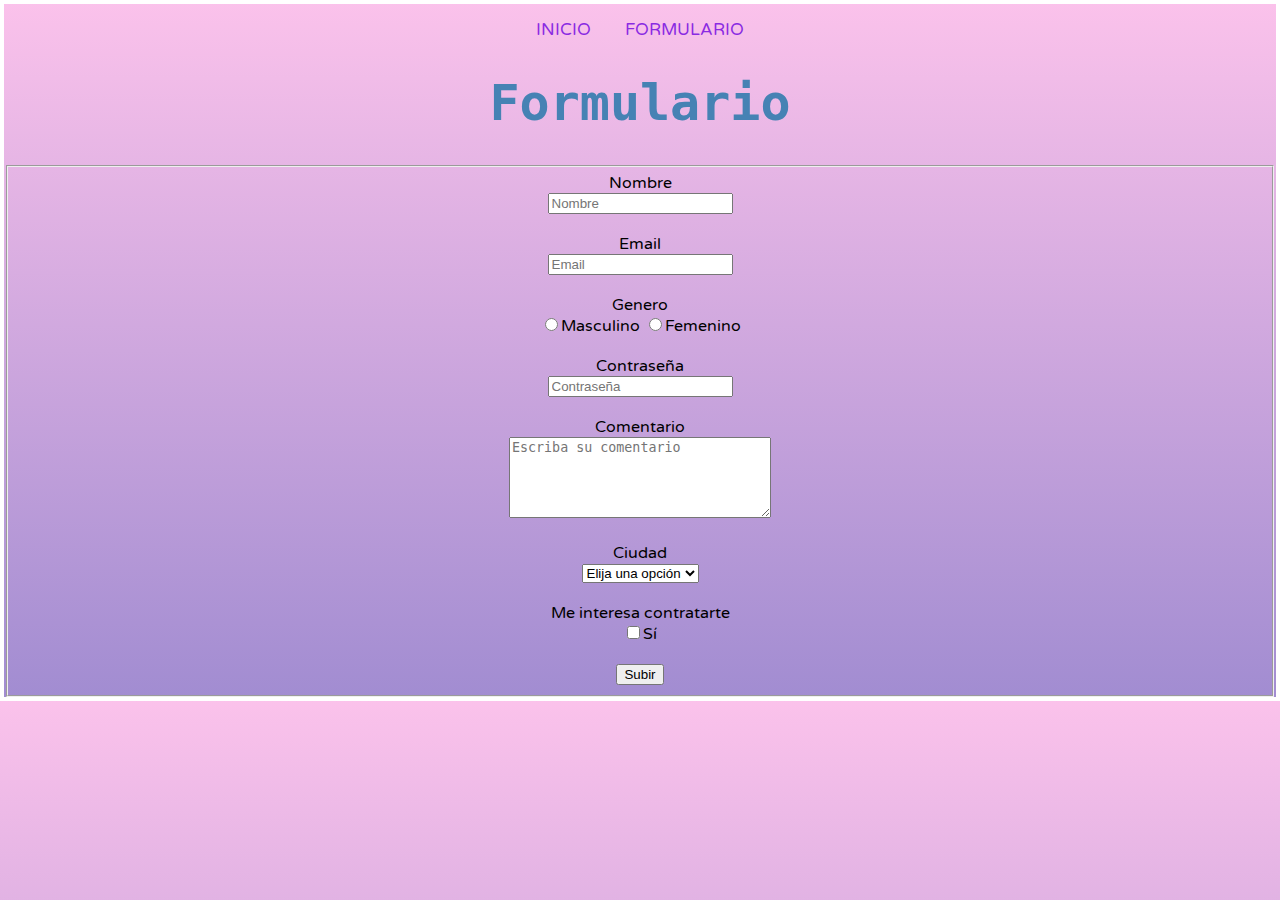
==== formulario.html @ 08451153 "Repositorio pagina web" ====
<!DOCTYPE html>
<html lang="es">
	<head>
		<meta charset="UTF-8">
		<title>Contacto</title>
		<link rel="stylesheet" href="stylesheet.css">
		
		<link rel="shortcut icon" href="Estrella.png">

		<link rel="preconnect" href="https://fonts.googleapis.com">
		<link rel="preconnect" href="https://fonts.gstatic.com" crossorigin>
		<link href="https://fonts.googleapis.com/css2?family=Ubuntu+Mono:ital,wght@1,700&family=Varela+Round&family=Ysabeau+SC&display=swap" rel="stylesheet">
		
		<link rel="stylesheet" href="https://cdnjs.cloudflare.com/ajax/libs/animate.css/4.1.1/animate.min.css" />
	</head>
	<body>
		<div class="background">
			<main>
				<div class="nav">
					<a href="index.html">INICIO</a>
					<a href="formulario.html" style="margin-left: 30px;">FORMULARIO</a>	
				</div>	
				<h1 class="animate__animated animate__wobble">Formulario</h1>
				<fieldset>
					<form action="formulario.html" method="GET">
						<label>Nombre</label><br>
						<input type="text" name="nombre" placeholder="Nombre"><br>
						<br><label>Email</label><br>	
						<input type="email" name="email" placeholder="Email"><br>
						<br><label>Genero</label><br>
						<input type="radio" name="genero" value="genero">Masculino
						<input type="radio" name="genero" value="genero">Femenino
						<br><br><legend>Contraseña</legend>
						<input type="password" name="contraseña" placeholder="Contraseña"><br>
						<br><label>Comentario</label><br>
						<textarea name="comentario" rows="5" cols="30" placeholder="Escriba su comentario"></textarea><br>				
						<br><label>Ciudad</label><br>
						<select name="ciudad">
							<option value="Elija una opción">Elija una opción</option>
							<option value="Guadalajara">Guadalajara</option>
							<option value="Zapopan">Zapopan</option>
							<option value="Tonala">Tonala</option>
							<option value="Tlajomulco">Tlajomulco</option>
							<option value="Otra">Otra</option>	
						</select><br>
						<br><label>Me interesa contratarte</label><br>
						<input type="checkbox" name="interes" value="Sí"><label>Sí</label>
						<br><br><button type="submit">Subir</button>
					</form>
				</fieldset>
			</main>
		</div>
	</body>
</html>
---- stylesheet.css ----
body {
    margin: 0px;
	background-image: linear-gradient(to top, #a18cd1 0%, #fbc2eb 100%);
	/*background: url("AmarilloPastel.jpg") no-repeat;*/
    border: 4px solid white;
    background-position: center;
    background-attachment: scroll;
    background-size: cover;
	text-align: center;
}
.Espacio{
	width: 50%;
	height: 50%;
}
h1{
	color:steelblue;
	/*font-family: Georgia, serif;*/
	font-family: 'Ubuntu Mono', monospace;
	font-size: 50px;
}

h2{
	color: indianred;
	/*font-family: Garamond, serif;*/
	font-size: 40px;
	font-family: 'Ysabeau SC', sans-serif;
}

p{
	font-family: Times New Roman, serif;
	font-size: 20px;
	margin-top: 45px;
	margin-bottom: 45px;
	margin-right: 100px;
	margin-left: 100px;
	
	font-family: 'Varela Round', sans-serif;
}

a:hover{ 
	color: darkgrey;
	font-size: 19px;
	text-decoration:none;
	font-family: 'Varela Round', sans-serif;
} 

a{
	color: blueviolet;
	font-size: 17px;
	text-decoration:none;
	font-family: 'Varela Round', sans-serif;
}

ul{
	font-size: 20px;
	margin-left: 30%;
	text-align: left;
	list-style: circle;
	list-style-position: inside;
	font-family: 'Varela Round', sans-serif;
}

ol{
	font-size: 20px;
	margin-left: 30%;
	text-align:left;
	list-style: decimal;
	list-style-position: inside;
	font-family: 'Varela Round', sans-serif;
}

table{ 
	/*border-collapse: collapse;*/ 
	margin-top: 45px;
	margin-bottom: 45px;
	margin-right: 85px;
	margin-left: 85px;
	font-size: 1.09em; 
	min-width: 450px; 
	box-shadow: 0 0 20px rgba(0, 0, 0, 0.15);
	font-family: 'Varela Round', sans-serif; 
}

table th { 
	background-color: lightcoral;
	color: lavenderblush; 
	text-align: middle; 
}
table th, td { 
	padding: 12px; 
}
 
table tbody tr:nth-of-type(even) { 
	background-color: lavenderblush; 
}

table tbody tr:nth-of-type(odd) { 
	background-color:rgb(246, 207, 207); 
}

.nav{
	margin-top: 15px;
}

form{
	font-family: 'Varela Round', sans-serif; 
}
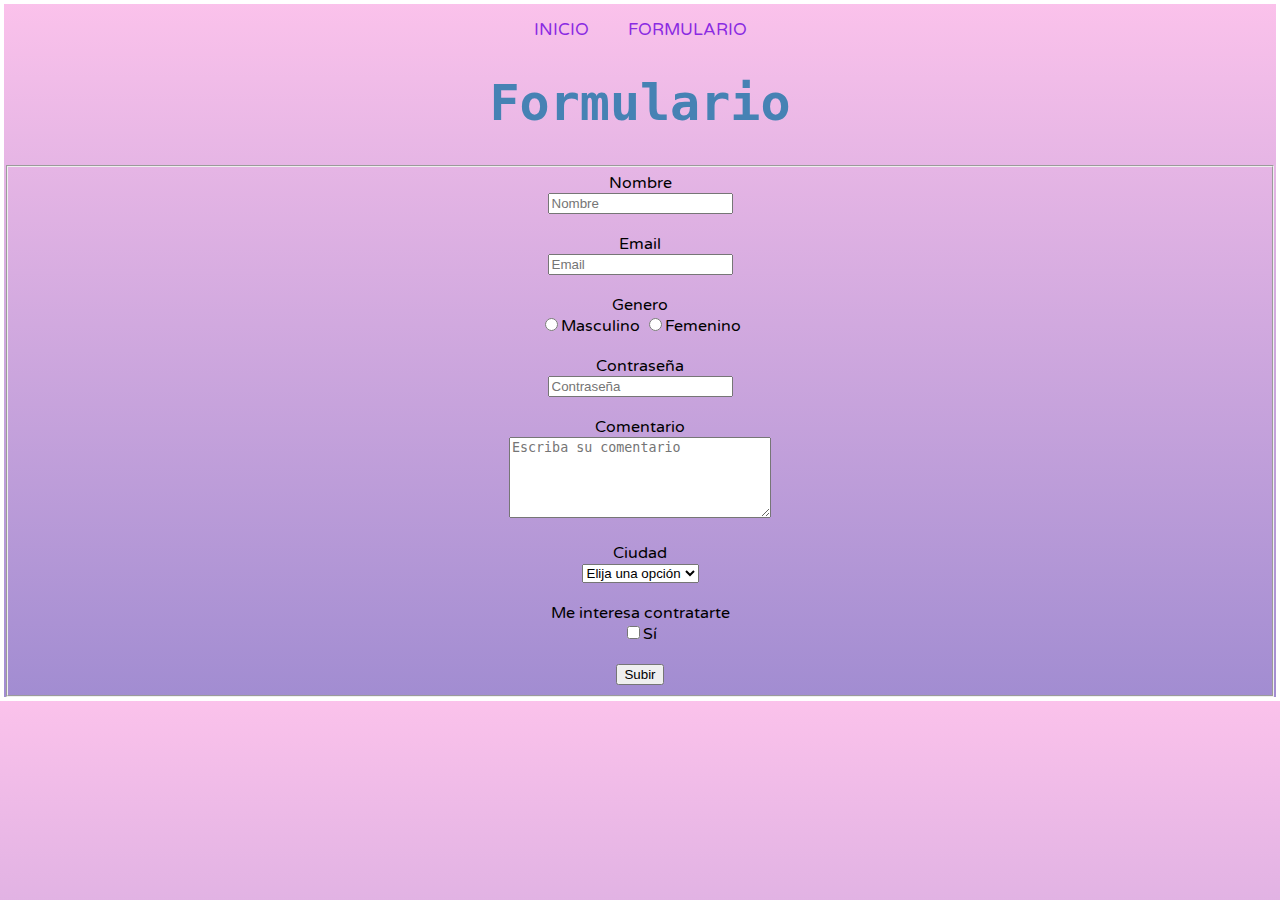
==== commit 651e18b8: "cambio en el index y formulario" ====
--- a/formulario.html
+++ b/formulario.html
@@ -18,7 +18,7 @@
 			<main>
 				<div class="nav">
 					<a href="index.html">INICIO</a>
-					<a href="formulario.html" style="margin-left: 30px;">FORMULARIO</a>	
+					<a href="formulario.html" style="margin-left: 35px;">FORMULARIO</a>	
 				</div>	
 				<h1 class="animate__animated animate__wobble">Formulario</h1>
 				<fieldset>
